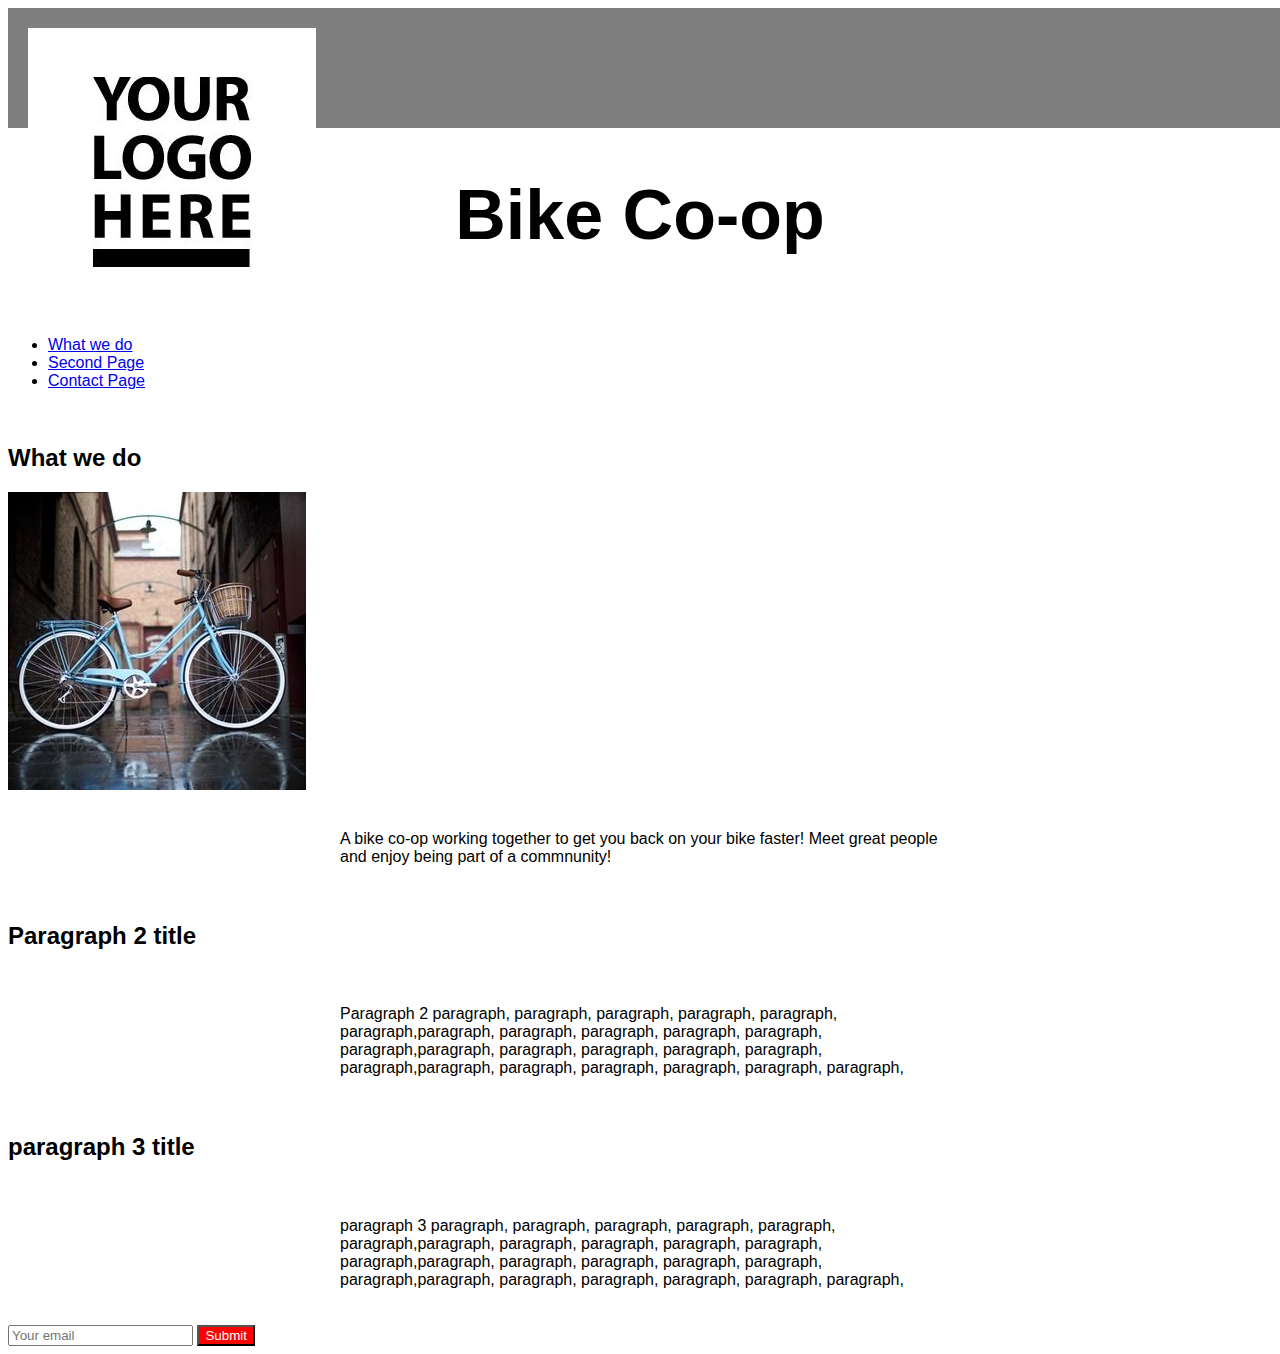
==== index.html @ 94c1bfaa "Merge pull request #1 from Beakgirl/master" ====
<!DOCTYPE html>
<html>
<head> 
	
	<link href="/normalize.css" rel="stylesheet">
	<link href="index.css" rel="stylesheet">
	<script src="jquery-2.2.4.min"></script>
	<script href="index.js"></script>

	<title>Bike Co-op</title>

</head>

<body>
	<header>	
		<div id="site-header">
			<img src="images\logo.jpg">
		</div>

		<div class="title">
			<h1>Bike Co-op</h1>
		</div>

		<nav class="site_menu">
			<ul>
				<li><a href="whatwedo.html">What we do</a></li>
				<li><a href="second-page.html">Second Page</a></li>
				<li><a href="contact-page.html">Contact Page</a></li>
			</ul>
		</nav>
	</header>

	<div id="para_header" class="paragraph1">
		<h2>What we do</h2>
		<img src="images\bluebike.jpg">
		<article>
			<p>A bike co-op working together to get you back on your bike faster! Meet great people and enjoy being part of a commnunity!</p>
		</article>
	</div>
</div>

<div id="para_header" class="paragraph2">
	<h2>Paragraph 2 title</h2>
	<article>
		<p>Paragraph 2 paragraph, paragraph, paragraph, paragraph, paragraph, paragraph,paragraph, paragraph, paragraph, paragraph, paragraph, paragraph,paragraph, paragraph, paragraph, paragraph, paragraph, paragraph,paragraph, paragraph, paragraph, paragraph, paragraph, paragraph, </p>
	</article>
</div>

<div id="para_header" class="paragraph3">
	<h2>paragraph 3 title</h2>	
	<article>
		<p>paragraph 3 paragraph, paragraph, paragraph, paragraph, paragraph, paragraph,paragraph, paragraph, paragraph, paragraph, paragraph, paragraph,paragraph, paragraph, paragraph, paragraph, paragraph, paragraph,paragraph, paragraph, paragraph, paragraph, paragraph, paragraph,</p>
	</article>
</div>

<input type="email" placeholder="Your email">
<input type="Submit">


</body>

</html>
---- index.css ----
@media (max-width: 500px) {
	#site-header {
		font-size: 36px;
		padding: 5px;
	}
}

#site-header {
    width: 100%;
    background: rgba(0,0,0,0.5);
    height: 100px;
    padding: 20px 20px 0px 20px;
    width="243" height="79"
}

body {
	font-family: sans-serif;
}

.title {
	text-align: center;
	font-size: 35px;
}

a {
	color: 0 0 0 0;
}

.site_menu {
	padding-top: 20px;
	display: inline;
	padding: 0px 10px 0px 10px;
}

#paraheader {
	margin: 20px 0 0 0;
	border-radius: 12px;
	padding: 20px;
}

article {
	padding: 20px;
	margin: 0 auto;
	max-width: 600px;
}

.paragraph1 { 
}

.paragraph2 {

}

.paragraph3 {

}

input.style {
	border: 0;
	padding: 10px;
	font-size: 18px;
}

input[type="submit"] {
	background: red;
	color: white;
	font-family: sans-serif;
}
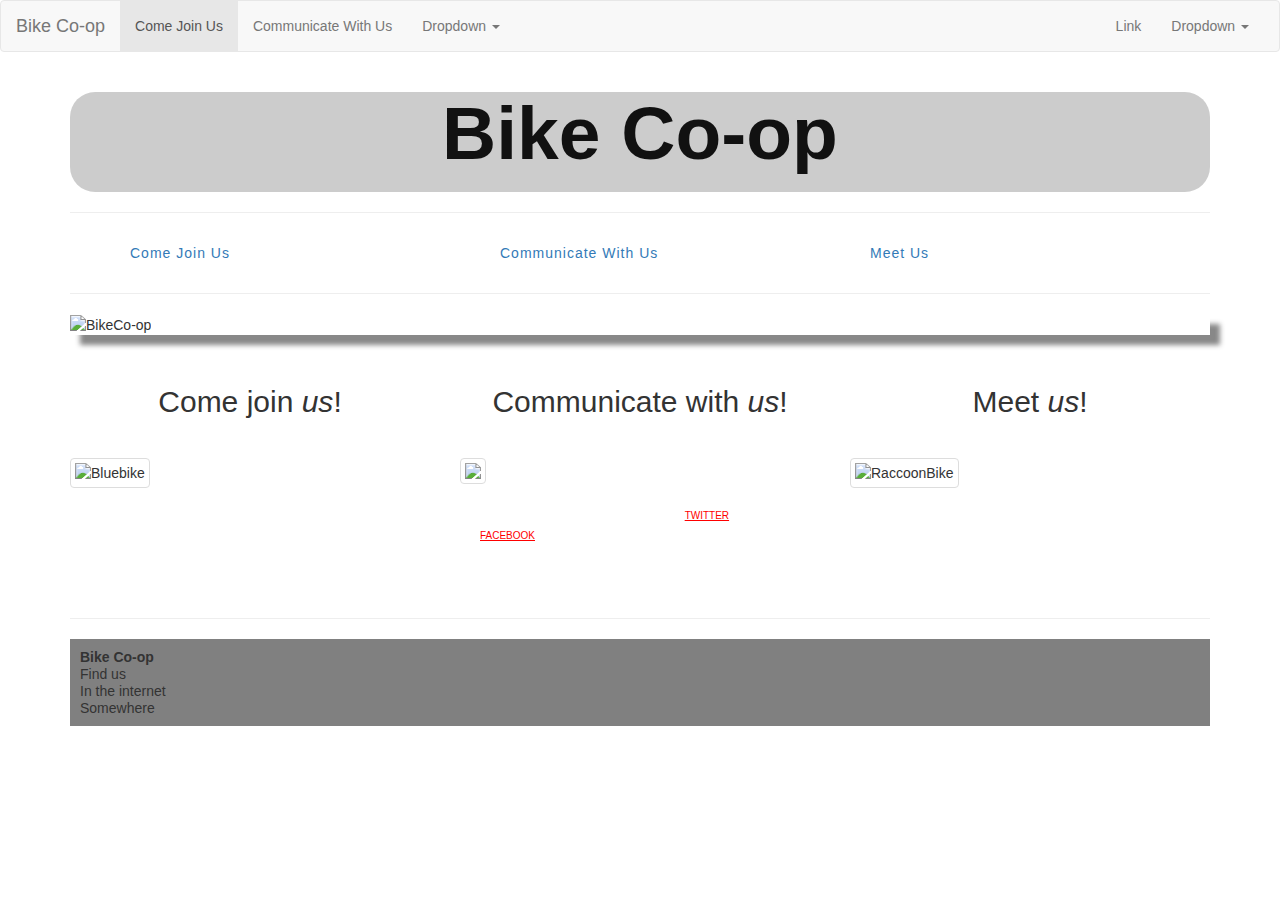
==== commit 94f2dd82: "switching <article> content" ====
--- a/index.html
+++ b/index.html
@@ -4,7 +4,10 @@
 	
 	<link href="/normalize.css" rel="stylesheet">
 	<link href="index.css" rel="stylesheet">
-	<script src="jquery-2.2.4.min"></script>
+	<link rel="stylesheet" href="dist/css/main.css">
+	<link href="bootstrap-3.3.7-dist/css/bootstrap.css" rel="stylesheet">
+	<meta name="viewport" content="width=device-width, initial-scale=1.0">
+	<script src="jquery-3.1.0"></script>
 	<script href="index.js"></script>
 
 	<title>Bike Co-op</title>
@@ -12,51 +15,125 @@
 </head>
 
 <body>
-	<header>	
-		<div id="site-header">
-			<img src="images\logo.jpg">
+	<nav class="navbar navbar-default">
+		<div class="container-fluid">
+			<!-- Brand and toggle get grouped for better mobile display -->
+			<div class="navbar-header">
+				<button type="button" class="navbar-toggle collapsed" data-toggle="collapse" data-target="#bs-example-navbar-collapse-1" aria-expanded="false">
+					<span class="sr-only">Toggle navigation</span>
+					<span class="icon-bar"></span>
+					<span class="icon-bar"></span>
+					<span class="icon-bar"></span>
+				</button>
+				<a class="navbar-brand" href="#">Bike Co-op</a>
+			</div>
+
+			<!-- Collect the nav links, forms, and other content for toggling -->
+			<div class="collapse navbar-collapse" id="bs-example-navbar-collapse-1">
+				<ul class="nav navbar-nav">
+					<li class="active"><a href="#">Come Join Us<span class="sr-only">(current)</span></a></li>
+					<li><a href="#">Communicate With Us</a></li>
+					<li class="dropdown">
+						<a href="#" class="dropdown-toggle" data-toggle="dropdown" role="button" aria-haspopup="true" aria-expanded="false">Dropdown <span class="caret"></span></a>
+						<ul class="dropdown-menu">
+							<li><a href="#">Action</a></li>
+							<li><a href="#">Another action</a></li>
+							<li><a href="#">Something else here</a></li>
+							<li role="separator" class="divider"></li>
+							<li><a href="#">Separated link</a></li>
+							<li role="separator" class="divider"></li>
+							<li><a href="#">One more separated link</a></li>
+						</ul>
+					</li>
+				</ul>
+				
+				<ul class="nav navbar-nav navbar-right">
+					<li><a href="#">Link</a></li>
+					<li class="dropdown">
+						<a href="#" class="dropdown-toggle" data-toggle="dropdown" role="button" aria-haspopup="true" aria-expanded="false">Dropdown <span class="caret"></span></a>
+						<ul class="dropdown-menu">
+							<li><a href="#">Action</a></li>
+							<li><a href="#">Another action</a></li>
+							<li><a href="#">Something else here</a></li>
+							<li role="separator" class="divider"></li>
+							<li><a href="#">Separated link</a></li>
+						</ul>
+					</li>
+				</ul>
+			</div><!-- /.navbar-collapse -->
+		</div><!-- /.container-fluid -->
+	</nav>
+
+	<div class="container">
+		<header>	
+			<div id="site_header">
+				<h1 class="title">Bike Co-op</h1>
+			</div>
+		</header>
+
+		<hr>
+
+		<nav id="site_menu">
+			<div class="row">
+				<ul>
+					<div class="col-sm-4">
+						<li class="site_link"><a href="whatwedo.html">Come Join Us</a></li>
+					</div>
+					<div class="col-sm-4">
+						<li class="site_link"><a href="signup.html">Communicate With Us</a></li>
+					</div>
+					<div class="col-sm-4">
+						<li class="site_link"><a href="meet_us.html">Meet Us</a></li>
+					</div>
+				</ul>
+			</div>
+		</nav>
+		<hr>
+
+		<div class="first_image">
+			<img src="images\onbike.jpg" alt="BikeCo-op">
 		</div>
 
-		<div class="title">
-			<h1>Bike Co-op</h1>
+		<div class="row">
+			<div class="col-md-4" class="para_header" id="paragraph1">
+				<h2>Come join <em>us</em>!</h2>
+				<img src="images\bluebike.jpg" alt="Bluebike" class="img-thumbnail">
+				<article>
+					<p>A bike co-op working together to get you back on your bike faster! Meet great people and enjoy being part of a commnunity!</p>
+
+				</article>
+			</div>
+
+
+			<div class="col-md-4" class="para_header" id="paragraph2">
+				<h2>Communicate with <em>us</em>!</h2>
+				<img src="https://media.giphy.com/media/bhSi84uFsp66s/giphy.gif" class="img-thumbnail">
+				<article>
+					<p>Join our mailing list, follow us on <a href="signup.html"><span class="socialmedia"><u>twitter</u></span></a> or <a href="signup.html"><span class="socialmedia"><u>facebook</u></span></a>. </p>
+				</article>
+			</div>
+
+
+
+			<div class="col-md-4" class="para_header" id="paragraph3">
+				<h2>Meet <em>us</em>!</h2>	
+				<img src="https://metrouk2.files.wordpress.com/2013/10/ad_119226386.jpg" alt="RaccoonBike" class="img-thumbnail">
+				<article>
+					<p>A bit about us. We dont <strong>bite</strong>!</p>
+				</article>
+			</div>
 		</div>
 
-		<nav class="site_menu">
-			<ul>
-				<li><a href="whatwedo.html">What we do</a></li>
-				<li><a href="second-page.html">Second Page</a></li>
-				<li><a href="contact-page.html">Contact Page</a></li>
-			</ul>
-		</nav>
-	</header>
 
-	<div id="para_header" class="paragraph1">
-		<h2>What we do</h2>
-		<img src="images\bluebike.jpg">
-		<article>
-			<p>A bike co-op working together to get you back on your bike faster! Meet great people and enjoy being part of a commnunity!</p>
-		</article>
+		<hr>
+
+		<div class="address">
+			<strong>Bike Co-op</strong><br>
+			Find us<br>
+			In the internet<br>
+			Somewhere<br>
+		</div>
 	</div>
-</div>
-
-<div id="para_header" class="paragraph2">
-	<h2>Paragraph 2 title</h2>
-	<article>
-		<p>Paragraph 2 paragraph, paragraph, paragraph, paragraph, paragraph, paragraph,paragraph, paragraph, paragraph, paragraph, paragraph, paragraph,paragraph, paragraph, paragraph, paragraph, paragraph, paragraph,paragraph, paragraph, paragraph, paragraph, paragraph, paragraph, </p>
-	</article>
-</div>
-
-<div id="para_header" class="paragraph3">
-	<h2>paragraph 3 title</h2>	
-	<article>
-		<p>paragraph 3 paragraph, paragraph, paragraph, paragraph, paragraph, paragraph,paragraph, paragraph, paragraph, paragraph, paragraph, paragraph,paragraph, paragraph, paragraph, paragraph, paragraph, paragraph,paragraph, paragraph, paragraph, paragraph, paragraph, paragraph,</p>
-	</article>
-</div>
-
-<input type="email" placeholder="Your email">
-<input type="Submit">
-
-
 </body>
 
-</html>+</html>
--- a/index.css
+++ b/index.css
@@ -1,41 +1,68 @@
-@media (max-width: 500px) {
-	#site-header {
-		font-size: 36px;
-		padding: 5px;
-	}
+body {
+background-image: url(http://vignette3.wikia.nocookie.net/animal-jam-clans-1/images/7/71/Snow-mountains-background-1.jpg/revision/latest?cb=20160501132624);
+background-repeat: no-repeat;
+background-position: right top;
+background-attachment: fixed;
 }
 
-#site-header {
-    width: 100%;
-    background: rgba(0,0,0,0.5);
-    height: 100px;
-    padding: 20px 20px 0px 20px;
-    width="243" height="79"
+.container {
+	font-family: Arial, sans-serif;
 }
 
-body {
-	font-family: sans-serif;
+#site_header {
+    width: 100%;
+    background: rgba(0,0,0,0.2);
+    height: 100px;
+    border-radius: 25px;
+}
+
+.first_image {
+	box-shadow: 10px 10px 5px #888888;
+}
+
+.first_image img {
+	width: 100%;
 }
 
 .title {
+	font-size: 75px;
+	color: #111;
+	font-family: 'Helvetica Neue', sans-serif;
 	text-align: center;
-	font-size: 35px;
+	font-weight: bold;
+
 }
 
-a {
-	color: 0 0 0 0;
+#site_menu {
+	padding: 10px 10px 10px 10px;
+	letter-spacing: 1px;
 }
 
-.site_menu {
-	padding-top: 20px;
+.site_link {
 	display: inline;
 	padding: 0px 10px 0px 10px;
 }
 
-#paraheader {
+a {
+	color: black;
+	text-decoration: bold;
+}
+
+h2 {
+	font-size: 60px;
+	text-align: center;
+	padding: 30px;
+}
+
+p {
+	color: white;
+}
+
+.para_header {
 	margin: 20px 0 0 0;
 	border-radius: 12px;
 	padding: 20px;
+	color:white;
 }
 
 article {
@@ -44,15 +71,13 @@
 	max-width: 600px;
 }
 
-.paragraph1 { 
+.socialmedia {
+	color: red;
+	font-variant: small-caps;
 }
 
-.paragraph2 {
-
-}
-
-.paragraph3 {
-
+.style {
+	align-items: center;
 }
 
 input.style {
@@ -66,3 +91,41 @@
 	color: white;
 	font-family: sans-serif;
 }
+
+.address {
+	padding: 10px;
+	text-align: left;
+	background: rgb(128, 128, 128);
+	line-height: 120%;
+}
+
+.images {
+	height: 200px;
+	margin: 20px;
+	border-radius: 25px;
+}
+
+td {
+	text-align: center;
+}
+
+.bear {
+	text-align: center;
+}
+
+.bear img {
+	width: 350px;
+}
+
+#social-buttons {
+	text-align: center;
+}
+
+#share-buttons img {
+width: 35px;
+padding: 5px;
+border: 0;
+box-shadow: 0;
+display: inline;
+}
+ 
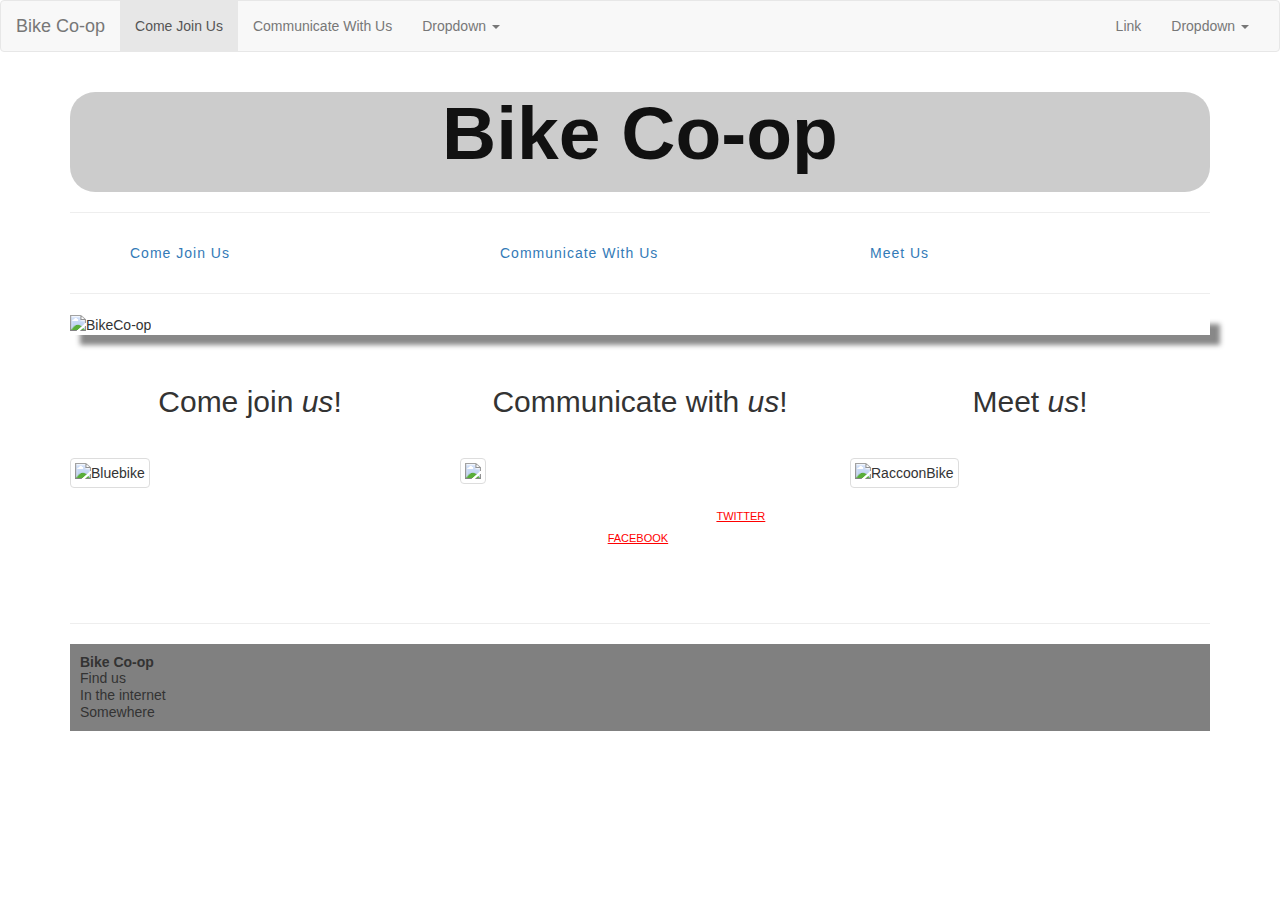
==== commit ae61ba09: "editing the layout" ====
--- a/index.html
+++ b/index.html
@@ -25,7 +25,7 @@
 					<span class="icon-bar"></span>
 					<span class="icon-bar"></span>
 				</button>
-				<a class="navbar-brand" href="#">Bike Co-op</a>
+				<a class="navbar-brand" href="index.html">Bike Co-op</a>
 			</div>
 
 			<!-- Collect the nav links, forms, and other content for toggling -->
--- a/index.css
+++ b/index.css
@@ -56,6 +56,10 @@
 
 p {
 	color: white;
+	text-align: center;
+	font-style: bold;
+	font-size: 15px;
+	font-family: sans-serif;
 }
 
 .para_header {
@@ -105,7 +109,7 @@
 	border-radius: 25px;
 }
 
-td {
+.events td {
 	text-align: center;
 }
 
@@ -128,4 +132,7 @@
 box-shadow: 0;
 display: inline;
 }
- 
+
+.media {
+	text-align: center;
+} 